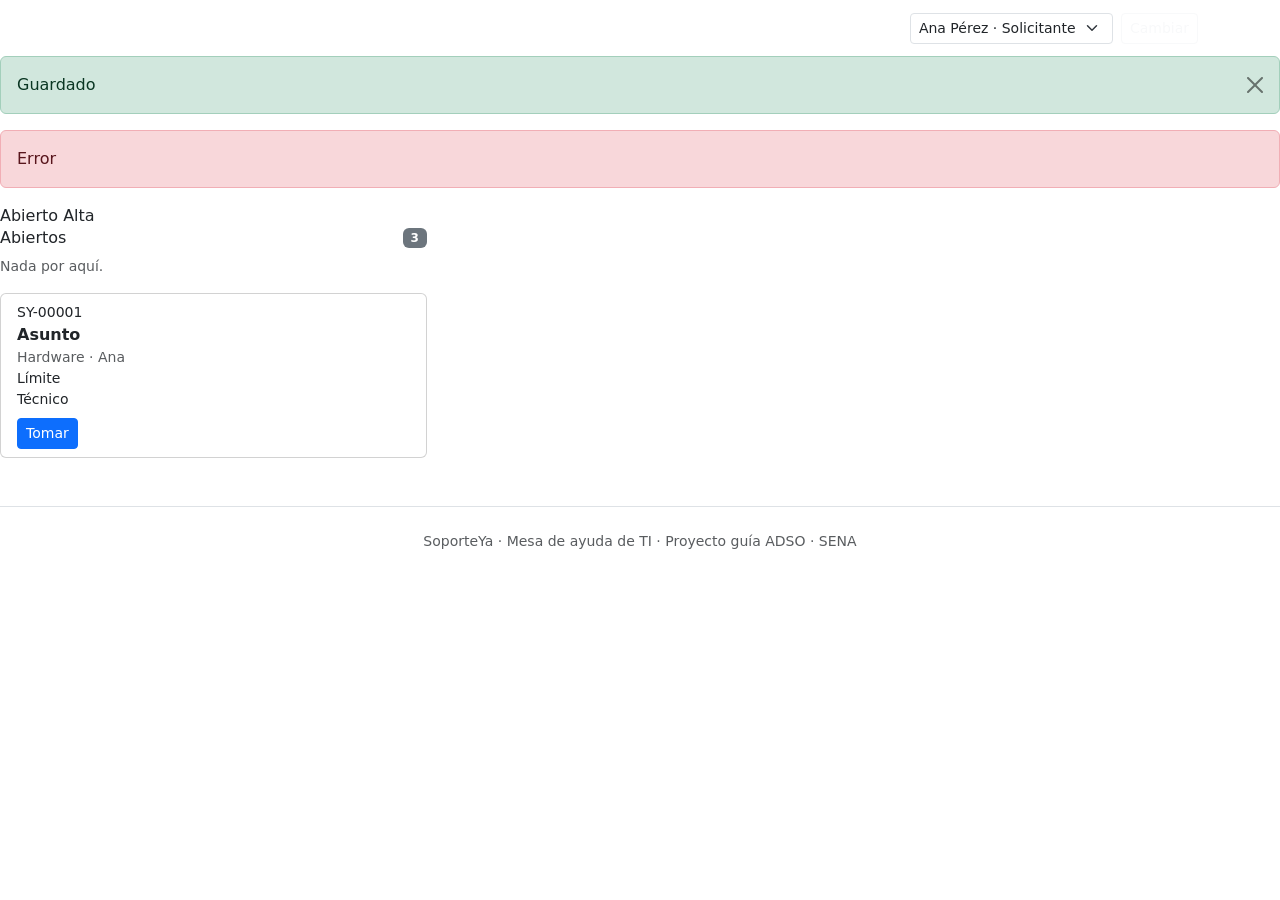
==== src/main/resources/templates/fragmentos.html @ c687631c "feat: Unidad 2 vistas profesionales" ====
<!DOCTYPE html>
<html lang="es" xmlns:th="http://www.thymeleaf.org">
<!-- Piezas comunes de SoporteYa. Cada página las incluye con th:replace. -->

<head th:fragment="head(titulo)">
  <meta charset="UTF-8">
  <meta name="viewport" content="width=device-width, initial-scale=1">
  <title th:text="${titulo} + ' · SoporteYa'">SoporteYa</title>
  <link rel="stylesheet" href="https://cdn.jsdelivr.net/npm/bootstrap@5.3.3/dist/css/bootstrap.min.css">
  <link rel="stylesheet" th:href="@{/css/soporteya.css}">
</head>

<body>
  <!-- activo: la opción del menú que se resalta. El menú cambia según el rol de «yo». -->
  <nav th:fragment="menu(activo)" class="navbar navbar-expand-lg navbar-dark navbar-sy">
    <div class="container">
      <a class="navbar-brand fw-bold" th:href="@{/}">SoporteYa</a>
      <button class="navbar-toggler" type="button" data-bs-toggle="collapse" data-bs-target="#menu"
              aria-controls="menu" aria-expanded="false" aria-label="Abrir el menú">
        <span class="navbar-toggler-icon"></span>
      </button>
      <div class="collapse navbar-collapse" id="menu">
        <ul class="navbar-nav me-auto">
          <li class="nav-item">
            <a class="nav-link" th:href="@{/tickets}" th:classappend="${activo == 'tickets'} ? 'active'">Mis tickets</a>
          </li>
          <li class="nav-item" th:if="${yo.rol.name() != 'SOLICITANTE'}">
            <a class="nav-link" th:href="@{/tablero}" th:classappend="${activo == 'tablero'} ? 'active'">Tablero</a>
          </li>
          <li class="nav-item" th:if="${yo.rol.name() == 'COORDINADOR'}">
            <a class="nav-link" th:href="@{/admin/categorias}" th:classappend="${activo == 'categorias'} ? 'active'">Categorías</a>
          </li>
          <li class="nav-item" th:if="${yo.rol.name() == 'COORDINADOR'}">
            <a class="nav-link" th:href="@{/admin/usuarios}" th:classappend="${activo == 'usuarios'} ? 'active'">Usuarios</a>
          </li>
          <li class="nav-item" th:if="${yo.rol.name() == 'COORDINADOR'}">
            <a class="nav-link" th:href="@{/admin/indicadores}" th:classappend="${activo == 'indicadores'} ? 'active'">Indicadores</a>
          </li>
        </ul>
        <!-- SOLO UNIDAD 2: «actuar como» reemplaza al login. En la Unidad 3 se cambia por el usuario real. -->
        <form th:action="@{/demo/actuar-como}" method="post" class="d-flex gap-2 align-items-center">
          <label for="actuarComo" class="text-white-50 small text-nowrap">Actuar como</label>
          <select id="actuarComo" name="email" class="form-select form-select-sm">
            <option th:each="u : ${usuariosDemo}" th:value="${u.email}" th:selected="${u.email == yo.email}"
                    th:text="|${u.nombreCompleto} · ${u.rol.etiqueta}|">Ana Pérez · Solicitante</option>
          </select>
          <button type="submit" class="btn btn-sm btn-outline-light">Cambiar</button>
        </form>
      </div>
    </div>
  </nav>

  <!-- Mensajes «flash»: llegan después de un redirect y duran una sola petición -->
  <div th:fragment="mensajes">
    <div class="alert alert-success alert-dismissible fade show" role="alert" th:if="${ok}">
      <span th:text="${ok}">Guardado</span>
      <button type="button" class="btn-close" data-bs-dismiss="alert" aria-label="Cerrar"></button>
    </div>
    <div class="alert alert-danger" role="alert" th:if="${error}" th:text="${error}">Error</div>
  </div>

  <!-- Insignias con parámetro: el color sale de la clase CSS estado-… o prioridad-… -->
  <span th:fragment="estado(e)" th:class="|badge estado-${e.name()}|" th:text="${e.etiqueta}">Abierto</span>
  <span th:fragment="prioridad(p)" th:class="|badge prioridad-${p.name()}|" th:text="${p.etiqueta}">Alta</span>

  <!-- Una columna del tablero: título, lista de tickets y si se muestra el botón «Tomar» -->
  <div class="col-lg-4" th:fragment="columna(titulo, lista, sePuedeTomar)">
    <div class="columna">
      <h2 class="h6 d-flex justify-content-between">
        <span th:text="${titulo}">Abiertos</span>
        <span class="badge text-bg-secondary" th:text="${#lists.size(lista)}">3</span>
      </h2>
      <p class="small text-muted" th:if="${#lists.isEmpty(lista)}">Nada por aquí.</p>
      <div class="card card-body tarjeta-ticket mb-2 py-2" th:each="t : ${lista}" th:classappend="${t.vencido} ? 'vencido'">
        <div class="d-flex justify-content-between small">
          <a th:href="@{/tickets/{id}(id=${t.id})}" th:text="${t.codigo}">SY-00001</a>
          <span th:replace="~{fragmentos :: prioridad(${t.prioridad})}"></span>
        </div>
        <div class="fw-semibold" th:text="${t.asunto}">Asunto</div>
        <div class="small text-muted" th:text="|${t.categoria} · ${t.solicitante}|">Hardware · Ana</div>
        <div class="small" th:classappend="${t.vencido} ? 'text-danger fw-semibold' : 'text-muted'"
             th:text="'Límite: ' + ${#temporals.format(t.fechaLimite, 'd MMM, h:mm a')}">Límite</div>
        <div class="small" th:if="${t.tecnico}" th:text="'Técnico: ' + ${t.tecnico}">Técnico</div>
        <form th:if="${sePuedeTomar and yo.rol.name() == 'TECNICO'}"
              th:action="@{/tablero/{id}/tomar(id=${t.id})}" method="post" class="mt-2">
          <button type="submit" class="btn btn-sm btn-primary">Tomar</button>
        </form>
      </div>
    </div>
  </div>

  <th:block th:fragment="pie">
    <footer class="text-center text-muted small py-4 border-top mt-5">
      SoporteYa · Mesa de ayuda de TI · Proyecto guía ADSO · SENA
    </footer>
    <script src="https://cdn.jsdelivr.net/npm/bootstrap@5.3.3/dist/js/bootstrap.bundle.min.js"></script>
  </th:block>
</body>
</html>
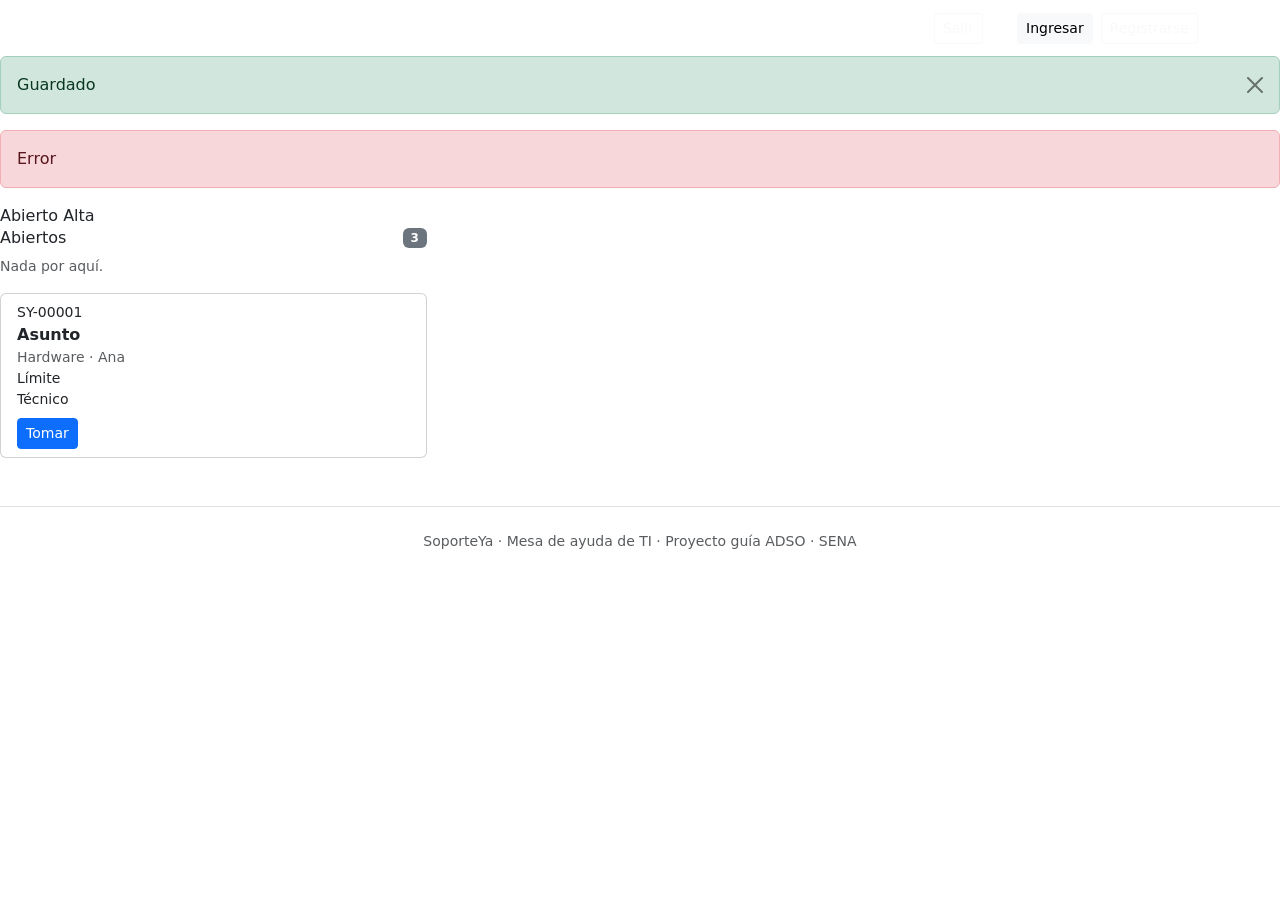
==== commit 1182ed6a: "feat: unidad 3 seguridad" ====
--- a/src/main/resources/templates/fragmentos.html
+++ b/src/main/resources/templates/fragmentos.html
@@ -1,5 +1,6 @@
 <!DOCTYPE html>
-<html lang="es" xmlns:th="http://www.thymeleaf.org">
+<html lang="es" xmlns:th="http://www.thymeleaf.org"
+      xmlns:sec="http://www.thymeleaf.org/extras/spring-security">
 <!-- Piezas comunes de SoporteYa. Cada página las incluye con th:replace. -->
 
 <head th:fragment="head(titulo)">
@@ -11,7 +12,7 @@
 </head>
 
 <body>
-  <!-- activo: la opción del menú que se resalta. El menú cambia según el rol de «yo». -->
+  <!-- activo: la opción del menú que se resalta. sec:authorize muestra cada opción solo al rol que puede usarla. -->
   <nav th:fragment="menu(activo)" class="navbar navbar-expand-lg navbar-dark navbar-sy">
     <div class="container">
       <a class="navbar-brand fw-bold" th:href="@{/}">SoporteYa</a>
@@ -20,32 +21,37 @@
         <span class="navbar-toggler-icon"></span>
       </button>
       <div class="collapse navbar-collapse" id="menu">
-        <ul class="navbar-nav me-auto">
+        <ul class="navbar-nav me-auto" sec:authorize="isAuthenticated()">
           <li class="nav-item">
             <a class="nav-link" th:href="@{/tickets}" th:classappend="${activo == 'tickets'} ? 'active'">Mis tickets</a>
           </li>
-          <li class="nav-item" th:if="${yo.rol.name() != 'SOLICITANTE'}">
+          <li class="nav-item" sec:authorize="hasAnyRole('TECNICO', 'COORDINADOR')">
             <a class="nav-link" th:href="@{/tablero}" th:classappend="${activo == 'tablero'} ? 'active'">Tablero</a>
           </li>
-          <li class="nav-item" th:if="${yo.rol.name() == 'COORDINADOR'}">
+          <li class="nav-item" sec:authorize="hasRole('COORDINADOR')">
             <a class="nav-link" th:href="@{/admin/categorias}" th:classappend="${activo == 'categorias'} ? 'active'">Categorías</a>
           </li>
-          <li class="nav-item" th:if="${yo.rol.name() == 'COORDINADOR'}">
+          <li class="nav-item" sec:authorize="hasRole('COORDINADOR')">
             <a class="nav-link" th:href="@{/admin/usuarios}" th:classappend="${activo == 'usuarios'} ? 'active'">Usuarios</a>
           </li>
-          <li class="nav-item" th:if="${yo.rol.name() == 'COORDINADOR'}">
+          <li class="nav-item" sec:authorize="hasRole('COORDINADOR')">
             <a class="nav-link" th:href="@{/admin/indicadores}" th:classappend="${activo == 'indicadores'} ? 'active'">Indicadores</a>
           </li>
         </ul>
-        <!-- SOLO UNIDAD 2: «actuar como» reemplaza al login. En la Unidad 3 se cambia por el usuario real. -->
-        <form th:action="@{/demo/actuar-como}" method="post" class="d-flex gap-2 align-items-center">
-          <label for="actuarComo" class="text-white-50 small text-nowrap">Actuar como</label>
-          <select id="actuarComo" name="email" class="form-select form-select-sm">
-            <option th:each="u : ${usuariosDemo}" th:value="${u.email}" th:selected="${u.email == yo.email}"
-                    th:text="|${u.nombreCompleto} · ${u.rol.etiqueta}|">Ana Pérez · Solicitante</option>
-          </select>
-          <button type="submit" class="btn btn-sm btn-outline-light">Cambiar</button>
-        </form>
+        <!-- Con sesión: nombre, rol y salir. Cerrar sesión es un POST (lleva el código CSRF). -->
+        <div class="d-flex align-items-center gap-3 ms-auto" sec:authorize="isAuthenticated()">
+          <span class="navbar-text small text-white">
+            <b th:text="${yo.nombreCompleto}">Ana Pérez</b> · <span th:text="${yo.rol.etiqueta}">Solicitante</span>
+          </span>
+          <form th:action="@{/logout}" method="post">
+            <button type="submit" class="btn btn-sm btn-outline-light">Salir</button>
+          </form>
+        </div>
+        <!-- Sin sesión -->
+        <div class="d-flex gap-2 ms-auto" sec:authorize="isAnonymous()">
+          <a class="btn btn-sm btn-light" th:href="@{/login}">Ingresar</a>
+          <a class="btn btn-sm btn-outline-light" th:href="@{/registro}">Registrarse</a>
+        </div>
       </div>
     </div>
   </nav>
